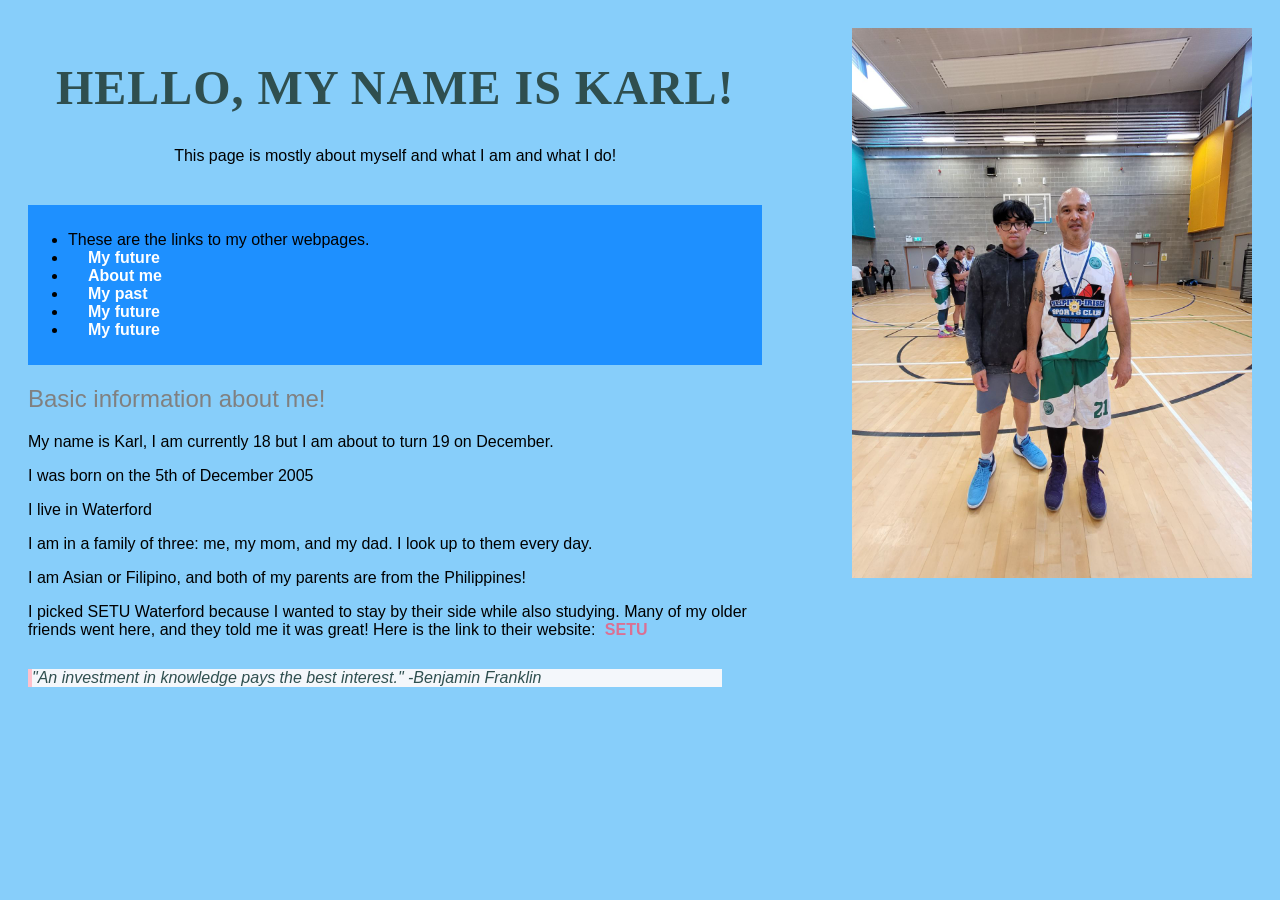
==== index.html @ 73e72959 "First commit" ====
<!DOCTYPE html>
<head>
    <meta charset="utf-8">
    <link rel="stylesheet" href="css/cool.css">
    <title>
        About Me!
    </title>
</head>
<body>
    <div class="body">
        <header>
            <h1>
                Hello, my name is Karl!
            </h1>
            <p>
                This page is mostly about myself and what I am and what I do!
            </p>
        </header>
        <nav>
            <ul>
                <li>These are the links to my other webpages.</li>
                <li><a href="My future.html">My future</a></li>
                <li><a href="About me.html">About me</a></li>
                <li><a href="My past.html">My past</a></li>
                <li><a href="Song.html">My future</a></li>
                <li><a href="Games.html">My future</a></li>
            </ul>
        </nav>
        <main>
            <h2>
                Basic information about me!
            </h2>
            <p>My name is Karl, I am currently 18 but I am about to turn 19 on December.</p>
            <p>I was born on the 5th of December 2005</p>
            <p>I live in Waterford</p>
            <p>I am in a family of three: me, my mom, and my dad. I look up to them every day.</p>
            <p>I am Asian or Filipino, and both of my parents are from the Philippines!</p>
            <p>I picked SETU Waterford because I wanted to stay by their side while also studying. Many of my older friends went here, and they told me it was great!
                Here is the link to their website: <a href="https://www.setu.ie/">SETU</a>
            </p>
            <blockquote>
                "An investment in knowledge pays the best interest." -Benjamin Franklin
            </blockquote>
        </main>
    </div>

    <img src="images/me.jpg" alt="Me and my Dad" width="400" height="550">
</body>
</html>
---- css/cool.css ----
header {
    text-align: center;
    margin-bottom: 40px;
}
body {
    background-color: lightskyblue;
    justify-content: space-between;
    display: flex;
    align-items: flex-start;
    padding: 20px;
    font-family: Arial, sans-serif;
}
.body {
    width: 60%;
}
nav {
    background-color: dodgerblue;
    padding: 10px 0;
}
nav a {
    color: white;
    padding: 8px 20px;
    border-radius: 5px;
}
a {
    color: dodgerblue;
    font-weight: bold;
    text-decoration: none;
    padding: 5px;
}
a:hover {
    background-color: dodgerblue;
    color: white;
    border-radius: 5px;
}
a:visited {
    color: #551a8b;
}
main p {
    font-size: 16px;
}
p a {
    color: palevioletred;
}
p a:hover {
    color: pink;
}
#sub_headings {
    color: navy;
    font-weight: bold;
    font-style: italic;
}
h1 {
    color: darkslategrey;
    font-size: 3rem;
    font-weight: 700;
    font-family: 'Georgia', serif;
    letter-spacing: 1px;
    text-transform: uppercase;
}
h2 {
    color: gray;
    font-weight: normal;
    font-family: 'Verdana', sans-serif;
    margin-bottom: 20px;
}
blockquote {
    font-style: italic;
    background-color: #f4f7fb;
    color: darkslategray;
    border-left: 4px solid pink;
    margin-left: 0;
    margin-top: 30px;
    margin-bottom: 30px;
}
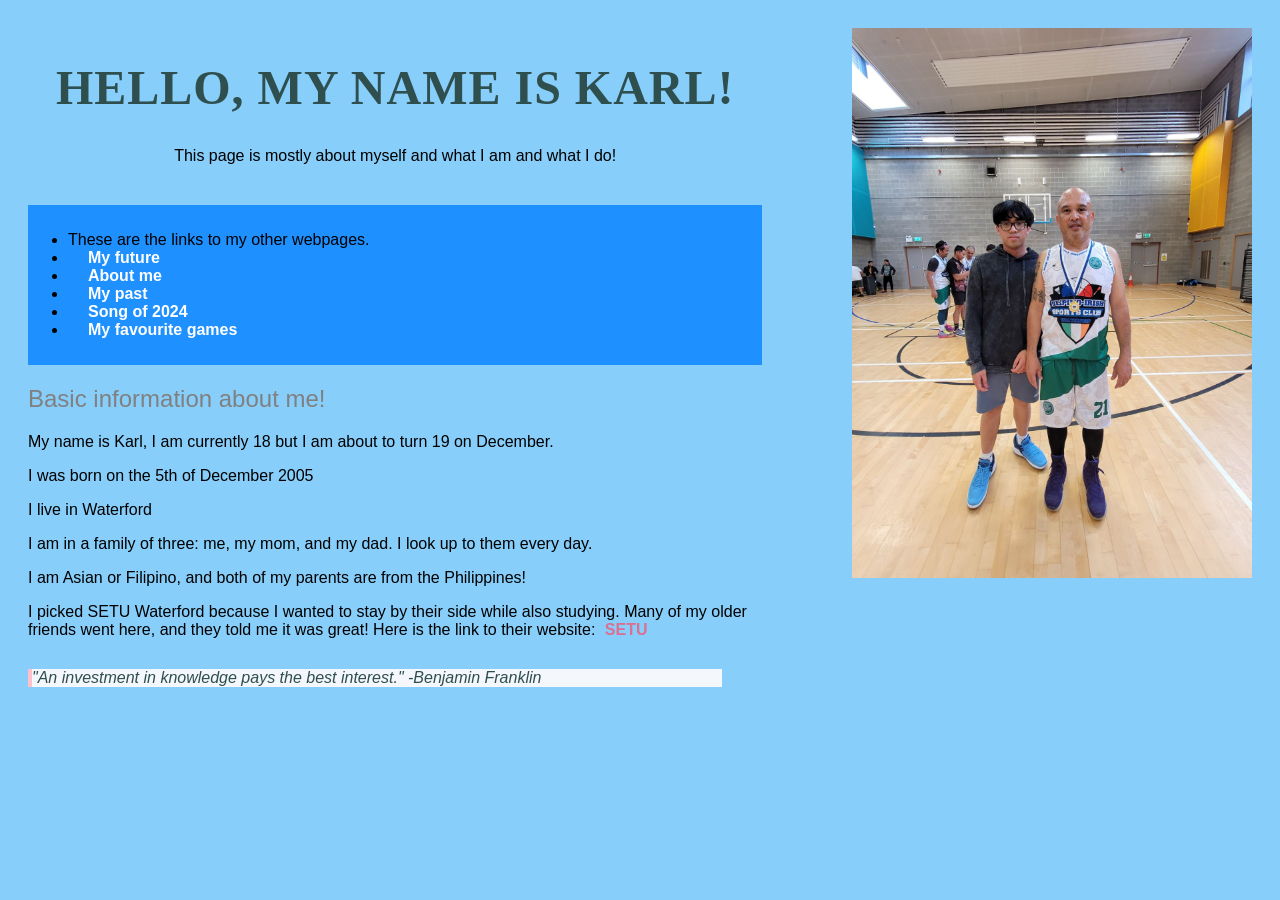
==== commit f12d1671: "Update" ====
--- a/index.html
+++ b/index.html
@@ -22,8 +22,8 @@
                 <li><a href="My future.html">My future</a></li>
                 <li><a href="About me.html">About me</a></li>
                 <li><a href="My past.html">My past</a></li>
-                <li><a href="Song.html">My future</a></li>
-                <li><a href="Games.html">My future</a></li>
+                <li><a href="Song.html">Song of 2024</a></li>
+                <li><a href="Games.html">My favourite games</a></li>
             </ul>
         </nav>
         <main>
